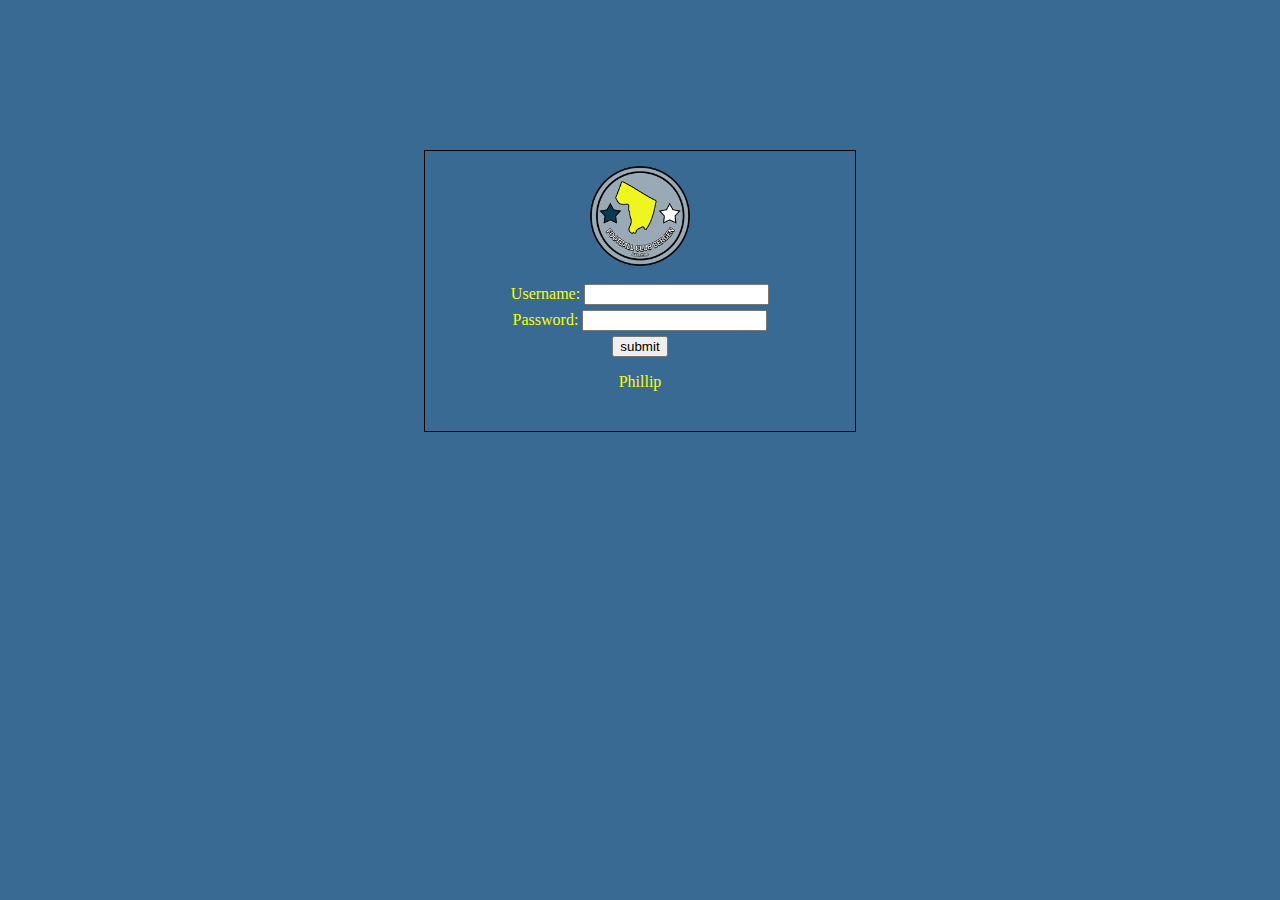
==== src/index.html @ 442f8fd9 "Starting Point" ====
<html>
<head><title>Assign App</title>
    <link rel='stylesheet' type='text/css' href='css/global.css'>
    <link rel='icon' href='img/logo-perfect.png'>

</head>
<body>

    <div class='portal-login'>

        <div align='center'>
            <a href='index.html'>
                <img src='img/logo-perfect.png' alt='image' height=100 width=100 align='center'>
            </a>
        </div>
        <form method='post'>
            <br>Username: <input type='text' class='user-input' name='username'>
            <br>Password: <input type='password' class='pass-input' name='password'>
            <br><input type='submit' class='submit' id='login-submit' value='submit' onclick='giveUser(username); givePassword(password);'>
        </form>
        <div id='login-message'></div>
        <div id='your-pass'></div>

    </div>

    <script>
            document.getElementById('login-message').innerHTML = 'Phillip';

            document.getElementById('login-submit').addEventListener('click', e => e.preventDefault());
    
            function giveUser(x) {
                console.log(x.value);
                document.getElementById('login-message').innerHTML = x.value;
            }

            const givePassword = y => {
                document.getElementById('your-pass').innerHTML = y.value
            }

    </script>
</body>
</html>
---- src/css/global.css ----
body {
    background-color: #396a93;
}

.portal-container {
    margin-top: 20;
}

.portal-login {
    text-align: center;
    border: 1px solid black;
    width: 400;
    height: 250;
    margin: auto;
    margin-top: 150;
    color: #fbff00;
    font-family: 'verdana';
    font-size: 16;
    padding: 15;
    display: block;
}

.user-input {
    margin: 0 0 5 0;
}

.pass-input {
    margin: 0 0 5 0;
}

.submit-input {

}

.login-message {

}
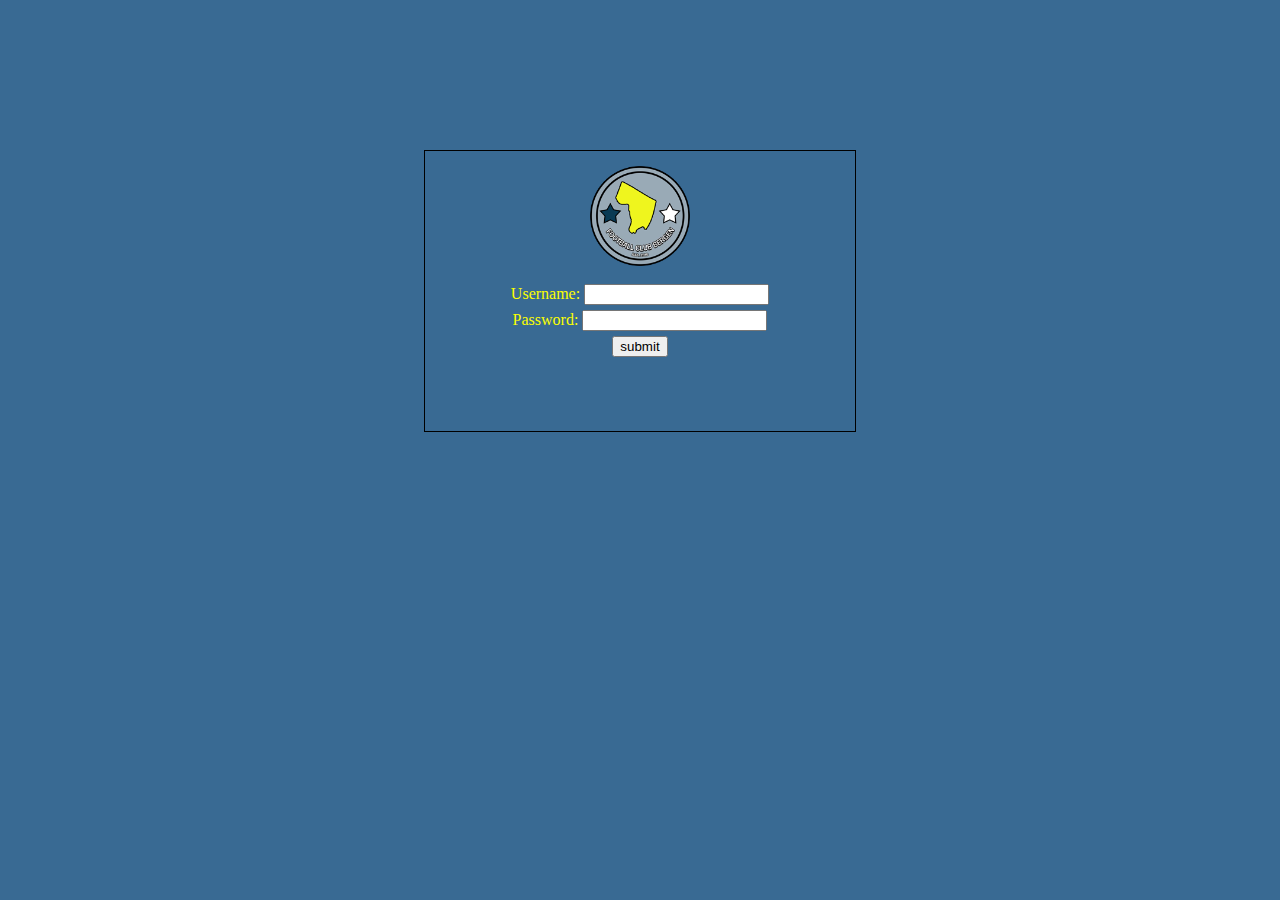
==== commit 3034e419: "Successfully sending HTTP requests to the Go webserver" ====
--- a/src/index.html
+++ b/src/index.html
@@ -14,29 +14,15 @@
             </a>
         </div>
         <form method='post'>
-            <br>Username: <input type='text' class='user-input' name='username'>
-            <br>Password: <input type='password' class='pass-input' name='password'>
-            <br><input type='submit' class='submit' id='login-submit' value='submit' onclick='giveUser(username); givePassword(password);'>
+            <br>Username: <input type='text' id='username' class='user-input' name='username'>
+            <br>Password: <input type='password' id='password' class='pass-input' name='password'>
+            <br><input type='submit' class='submit' id='login-submit' value='submit'>
         </form>
         <div id='login-message'></div>
         <div id='your-pass'></div>
 
     </div>
 
-    <script>
-            document.getElementById('login-message').innerHTML = 'Phillip';
-
-            document.getElementById('login-submit').addEventListener('click', e => e.preventDefault());
-    
-            function giveUser(x) {
-                console.log(x.value);
-                document.getElementById('login-message').innerHTML = x.value;
-            }
-
-            const givePassword = y => {
-                document.getElementById('your-pass').innerHTML = y.value
-            }
-
-    </script>
+    <script src='js/services/login.js' type='module'></script>
 </body>
 </html>--- a/src/css/global.css
+++ b/src/css/global.css
@@ -20,6 +20,12 @@
     display: block;
 }
 
+.yellow-input {
+    color: #fbff00;
+    font-family: 'verdana';
+    font-size: 16;
+}
+
 .user-input {
     margin: 0 0 5 0;
 }
